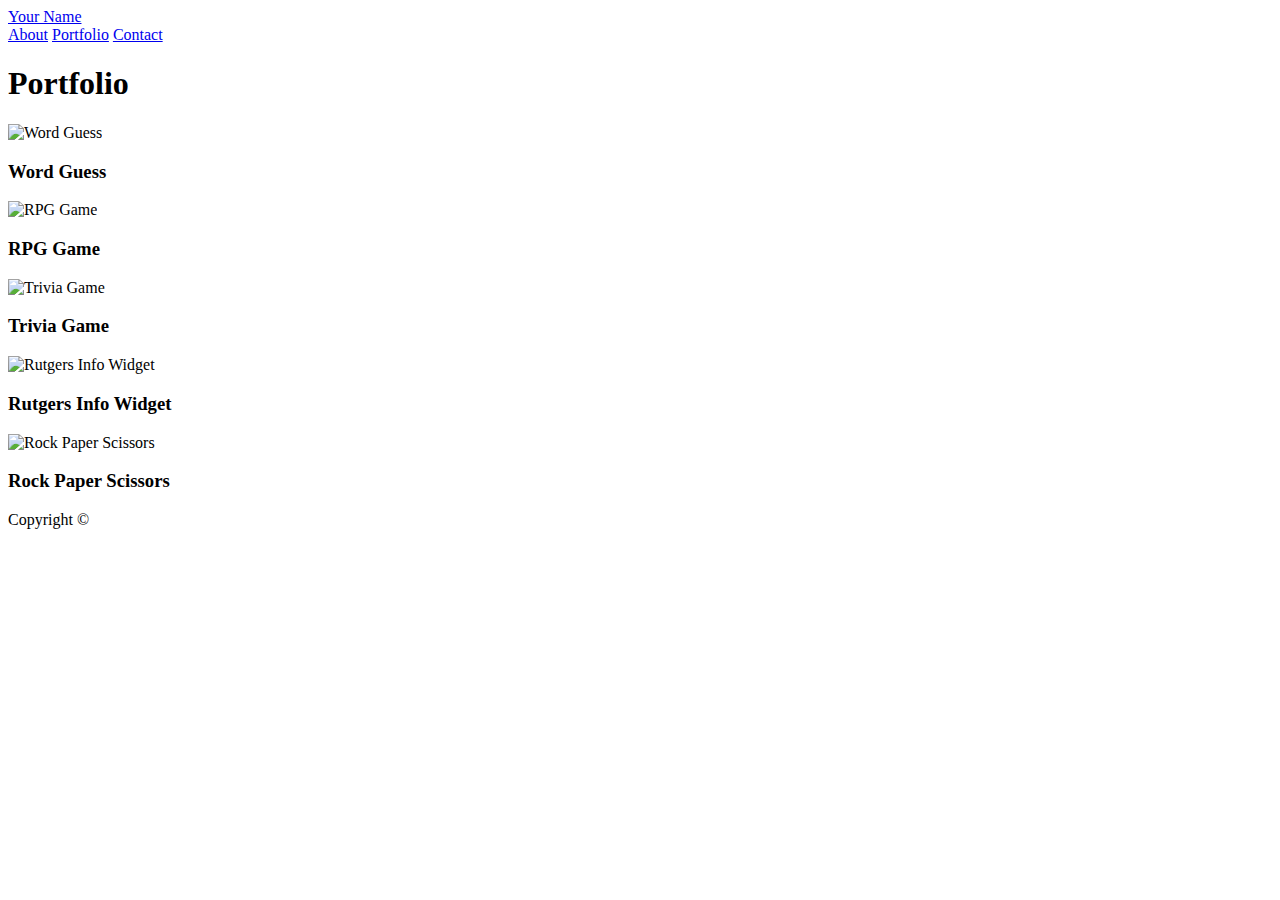
==== contact.html @ 73ca8c87 "adding contact, index, portfolio html and css" ====
<!doctype html>
<html lang="en-us">

<head>
  <meta charset="UTF-8">
  <title>Portfolio | Your Name</title>
  <link rel="stylesheet" type="text/css" href="assets/css/style.css">
</head>

<body>

  <header id="masthead">
    <div class="container">
      <a href="index.html" id="logo">Your Name</a>
      <nav>
        <a href="index.html">About</a>
        <a href="portfolio.html">Portfolio</a>
        <a href="contact.html">Contact</a>
      </nav>
    </div>
  </header>

  <div id="main-container" class="container">
    <section class="main-section">
      <h1>Portfolio</h1>

      <div class="work">
        <img src="assets/images/technics-q-c-640-480-1.jpg" alt="Word Guess">

        <h3>Word Guess</h3>
      </div>
      <div class="work">
        <img src="assets/images/technics-q-c-640-480-2.jpg" alt="RPG Game">

        <h3>RPG Game</h3>
      </div>
      <div class="work">
        <img src="assets/images/technics-q-c-640-480-5.jpg" alt="Trivia Game">

        <h3>Trivia Game</h3>
      </div>
      <div class="work">
        <img src="assets/images/technics-q-c-640-480-7.jpg" alt="Rutgers Info Widget">

        <h3>Rutgers Info Widget</h3>
      </div>
      <div class="work">
        <img src="assets/images/technics-q-c-640-480-9.jpg" alt="Rock Paper Scissors">

        <h3>Rock Paper Scissors</h3>
      </div>

    </section>

  </div>

  <footer>
    <div class="container">
      Copyright &copy;
    </div>
  </footer>
</body>

</html>
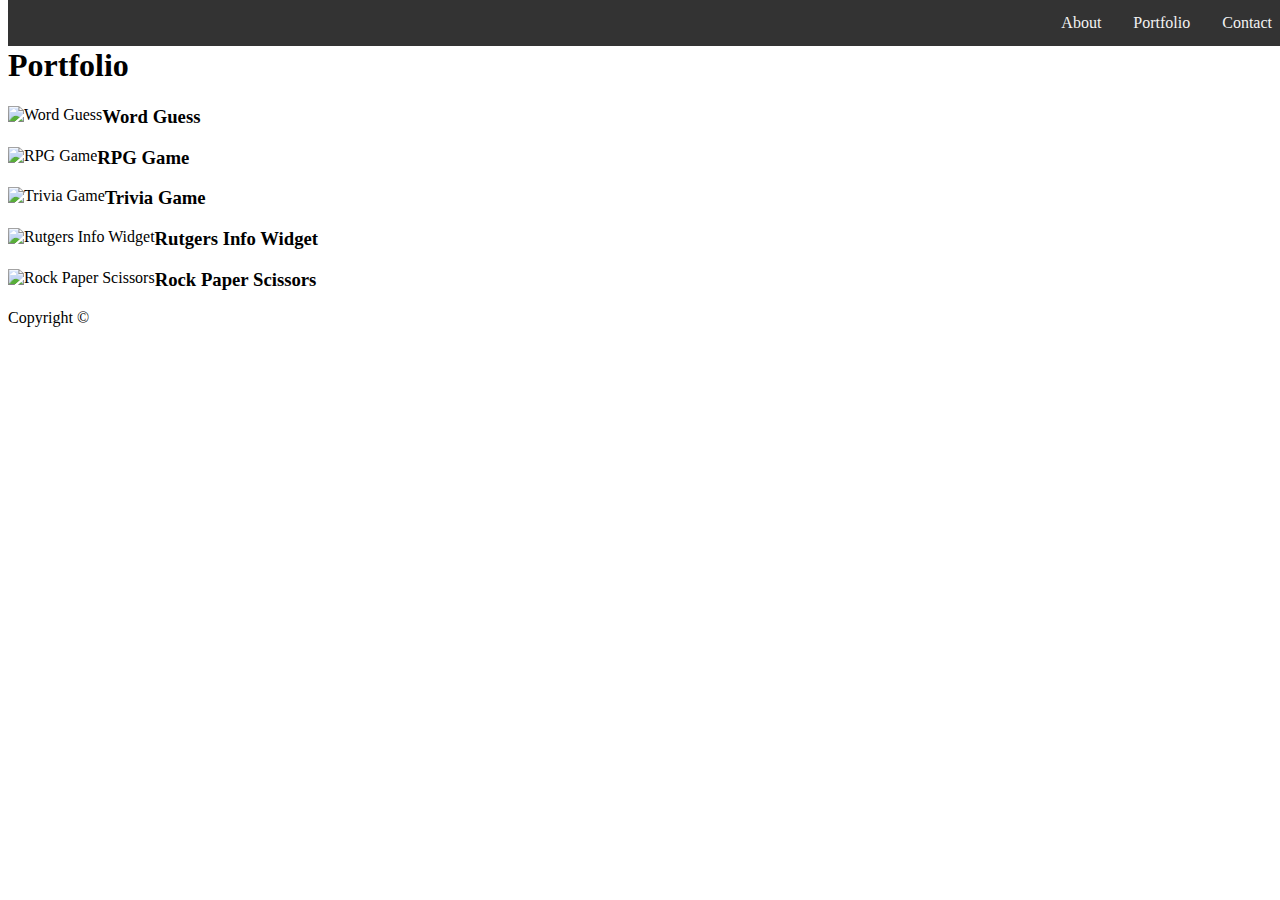
==== commit 22bcb164: "adding moved files" ====
--- a/contact.html
+++ b/contact.html
@@ -2,63 +2,72 @@
 <html lang="en-us">
 
 <head>
-  <meta charset="UTF-8">
-  <title>Portfolio | Your Name</title>
-  <link rel="stylesheet" type="text/css" href="assets/css/style.css">
+    <meta name="viewport" content="width=device-width, initial-scale=1.0">
+
+    <meta charset="UTF-8">
+    <title>Portfolio | Your Name</title>
+    <link rel="stylesheet" type="text/css" href="assets/css/style.css">
 </head>
 
 <body>
 
-  <header id="masthead">
-    <div class="container">
-      <a href="index.html" id="logo">Your Name</a>
-      <nav>
-        <a href="index.html">About</a>
-        <a href="portfolio.html">Portfolio</a>
-        <a href="contact.html">Contact</a>
-      </nav>
+    <header id="masthead">
+        <div class="navbar">
+            <nav style="float: right">
+                <a href="index.html">About</a>
+                <a href="portfolio.html">Portfolio</a>
+                <a href="contact.html">Contact</a>
+            </nav>
+        </div>
+        <div class="container">
+            <a href="index.html" id="logo">Your Name</a>
+            <!-- <nav>
+                <a href="index.html">About</a>
+                <a href="portfolio.html">Portfolio</a>
+                <a href="contact.html">Contact</a>
+            </nav> -->
+        </div>
+    </header>
+
+    <div id="main-container" class="container">
+        <section class="main-section">
+            <h1>Portfolio</h1>
+
+            <div class="work">
+                <img src="assets/images/technics-q-c-640-480-1.jpg" alt="Word Guess">
+
+                <h3>Word Guess</h3>
+            </div>
+            <div class="work">
+                <img src="assets/images/technics-q-c-640-480-2.jpg" alt="RPG Game">
+
+                <h3>RPG Game</h3>
+            </div>
+            <div class="work">
+                <img src="assets/images/technics-q-c-640-480-5.jpg" alt="Trivia Game">
+
+                <h3>Trivia Game</h3>
+            </div>
+            <div class="work">
+                <img src="assets/images/technics-q-c-640-480-7.jpg" alt="Rutgers Info Widget">
+
+                <h3>Rutgers Info Widget</h3>
+            </div>
+            <div class="work">
+                <img src="assets/images/technics-q-c-640-480-9.jpg" alt="Rock Paper Scissors">
+
+                <h3>Rock Paper Scissors</h3>
+            </div>
+
+        </section>
+
     </div>
-  </header>
 
-  <div id="main-container" class="container">
-    <section class="main-section">
-      <h1>Portfolio</h1>
-
-      <div class="work">
-        <img src="assets/images/technics-q-c-640-480-1.jpg" alt="Word Guess">
-
-        <h3>Word Guess</h3>
-      </div>
-      <div class="work">
-        <img src="assets/images/technics-q-c-640-480-2.jpg" alt="RPG Game">
-
-        <h3>RPG Game</h3>
-      </div>
-      <div class="work">
-        <img src="assets/images/technics-q-c-640-480-5.jpg" alt="Trivia Game">
-
-        <h3>Trivia Game</h3>
-      </div>
-      <div class="work">
-        <img src="assets/images/technics-q-c-640-480-7.jpg" alt="Rutgers Info Widget">
-
-        <h3>Rutgers Info Widget</h3>
-      </div>
-      <div class="work">
-        <img src="assets/images/technics-q-c-640-480-9.jpg" alt="Rock Paper Scissors">
-
-        <h3>Rock Paper Scissors</h3>
-      </div>
-
-    </section>
-
-  </div>
-
-  <footer>
-    <div class="container">
-      Copyright &copy;
-    </div>
-  </footer>
+    <footer>
+        <div class="container">
+            Copyright &copy;
+        </div>
+    </footer>
 </body>
 
-</html>
+</html>--- a/assets/css/style.css
+++ b/assets/css/style.css
@@ -0,0 +1,34 @@
+/* The navigation bar */
+.navbar {
+    overflow: hidden;
+    background-color: #333;
+    position: fixed; /* Set the navbar to fixed position */
+    top: 0; /* Position the navbar at the top of the page */
+    width: 100%; /* Full width */
+  }
+  
+  /* Links inside the navbar */
+  .navbar a {
+    float: left;
+    display: block;
+    color: #f2f2f2;
+    text-align: center;
+    padding: 14px 16px;
+    text-decoration: none;
+  }
+  
+  /* Change background on mouse-over */
+  .navbar a:hover {
+    background: #ddd;
+    color: black;
+  }
+  
+  /* Main content */
+  .main {
+    margin-top: 30px; /* Add a top margin to avoid content overlay */
+  }
+
+  img {
+      float: left;
+  }
+
